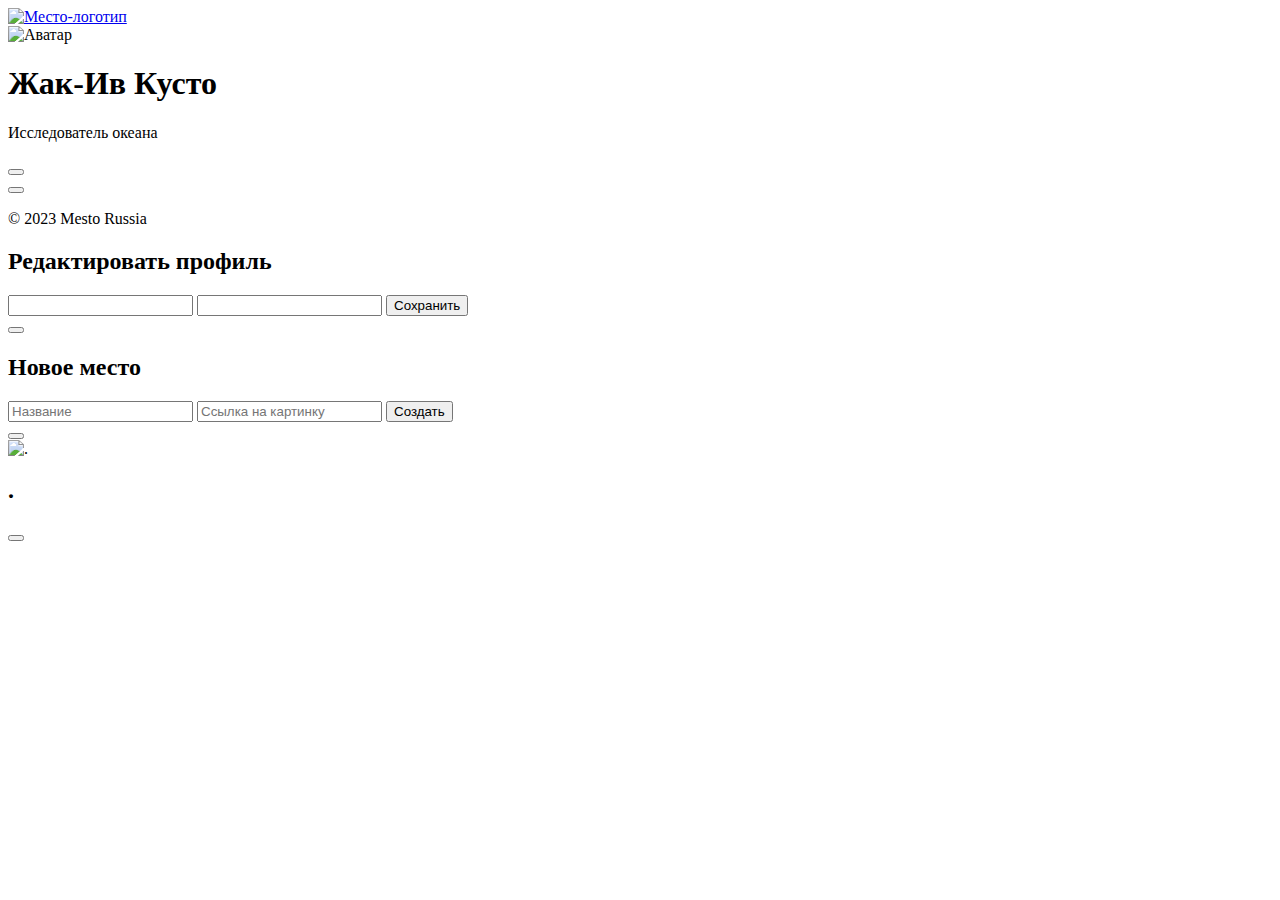
==== src/index.html @ bd0ffda1 "Add changes of new 6 sprint" ====
<!DOCTYPE html>
<html lang="ru">
<head>
  <meta charset="UTF-8">
  <meta http-equiv="X-UA-Compatible" content="IE=edge">
  <meta name="viewport" content="width=device-width, initial-scale=1.0">
  <title>Mesto Russia</title>
</head>
<body class="page">
  <header class="header">
    <a href="#" class="header__link">
      <img src="<%=require('./images/logo/logo.svg')%>" alt="Место-логотип" class="header__logo">
    </a>
  </header>
  <main>
    <section class="profile">
      <div class="profile__wrapper">
        <img src="<%=require('./images/profile__avatar.jpg')%>" alt="Аватар" class="profile__avatar">
        <div class="profile__info-wrapper">
          <div class="profile__info">
            <h1 class="profile__name">Жак-Ив Кусто</h1>
            <p class="profile__description">Исследователь океана</p>
          </div>
          <button type="button" aria-label="Редактировать-информацию" class="profile__edit-button"></button>
        </div>
      </div>
      <button class="profile__add-button" type="button" aria-label="Добавить-фото"></button>
    </section>
    <section class="elements" aria-label="Список-фотографий">
      <ul class="elements__list">
      </ul>
    </section>
  </main>
  <footer class="footer">
    <p class="footer__copyright">&copy; 2023 Mesto Russia</p>
  </footer>
  <section class="popup popup-edit" aria-label="Окно-редактирования">
    <div class="popup__container">
      <form class="popup__form" name="popup-form" novalidate>
        <h2 class="popup__head">Редактировать профиль</h2>
        <label class="popup__label">
          <input type="text" name="user-name" class="popup__input popup__input_user_name" autocomplete="off" minlength="2" maxlength="40" required>
          <span id="user-name-error" class="popup__error"></span>
        </label>
        <label class="popup__label">
          <input type="text" name="user-job" class="popup__input popup__input_user_job" autocomplete="off" minlength="2" maxlength="200" required>
          <span id="user-job-error" class="popup__error"></span>
        </label>
        <button type="submit" class="popup__save-btn">Сохранить</button>
      </form>
      <button type="button" aria-label="Закрыть" class="popup__close-btn"></button>
    </div>
  </section>
  <section class="popup popup-add" aria-label="Окно-добавления">
    <div class="popup__container">
      <form class="popup__form" name="popup-form" novalidate>
        <h2 class="popup__head">Новое место</h2>
        <label class="popup__label">
          <input type="text" name="image-name" class="popup__input popup__input_user_name" placeholder="Название" autocomplete="off" minlength="2" maxlength="30" required>
          <span id="image-name-error" class="popup__error"></span>
        </label>
        <label class="popup__label">
          <input type="url" name="image-url" class="popup__input popup__input_user_job" placeholder="Ссылка на картинку" autocomplete="off" required>
          <span id="image-url-error" class="popup__error"></span>
        </label>
        <button type="submit" class="popup__save-btn">Создать</button>
      </form>
      <button type="button" aria-label="Закрыть" class="popup__close-btn"></button>
    </div>
  </section>
  <section class="popup popup-img" aria-label="Просмотр-изображения">
    <div class="popup__image-container">
      <img src="." alt="." class="popup__img-increased">
      <h2 class="popup-img__name">.</h2>
      <button type="button" aria-label="Закрыть" class="popup__close-btn"></button>
    </div>
  </section>
  <template id="card-element">
    <li class="element">
      <img src="." alt="." class="element__photo">
      <div class="element__info">
        <h2 class="element__caption"></h2>
        <button type="button" aria-label="Лайк" class="element__like"></button>
        <button type="button" aria-label="Удалить" class="element__delete"></button>
      </div>
    </li>
  </template>
</body>
</html>
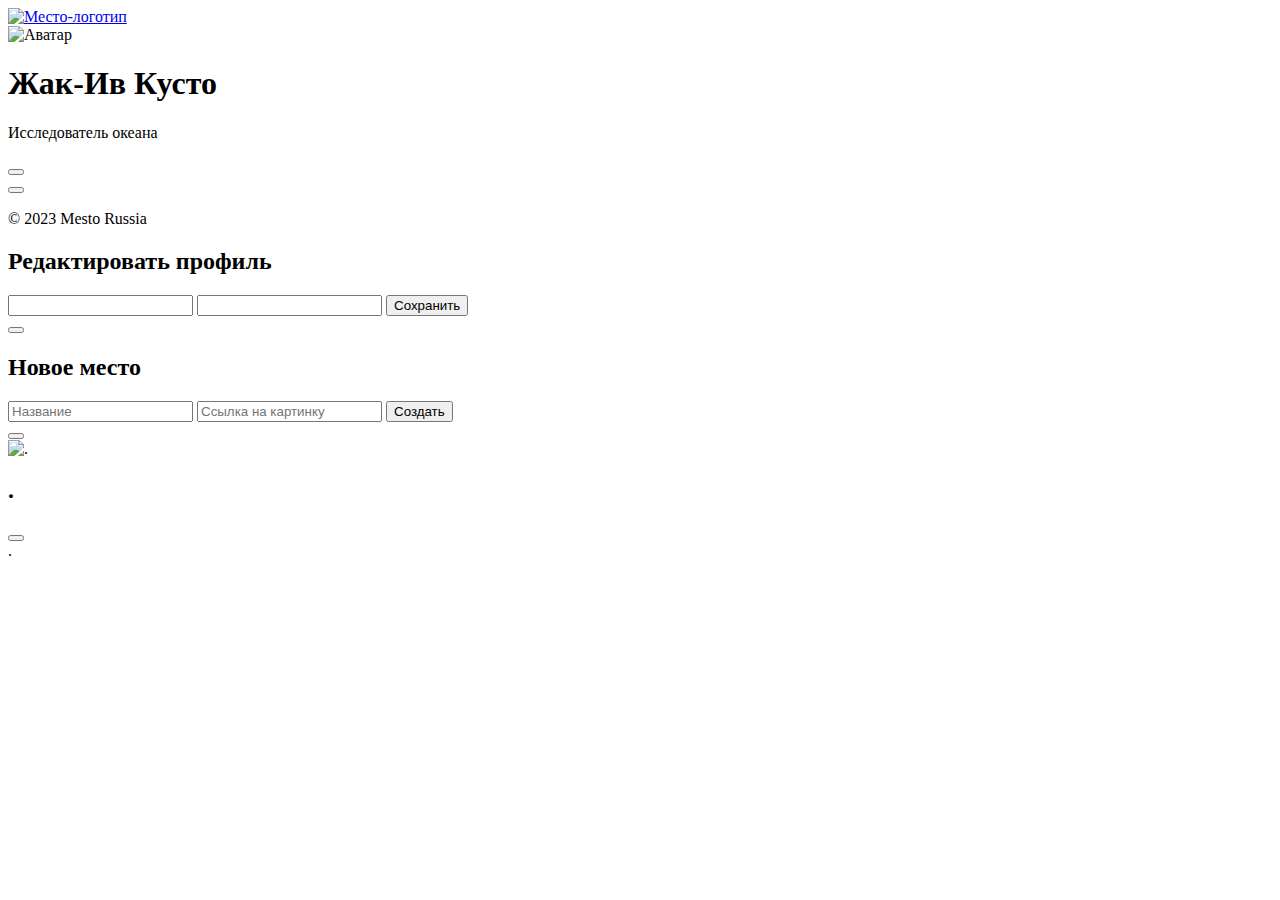
==== commit 15a8a426: "test1" ====
--- a/src/index.html
+++ b/src/index.html
@@ -86,4 +86,5 @@
     </li>
   </template>
 </body>
-</html>+</html>
+.